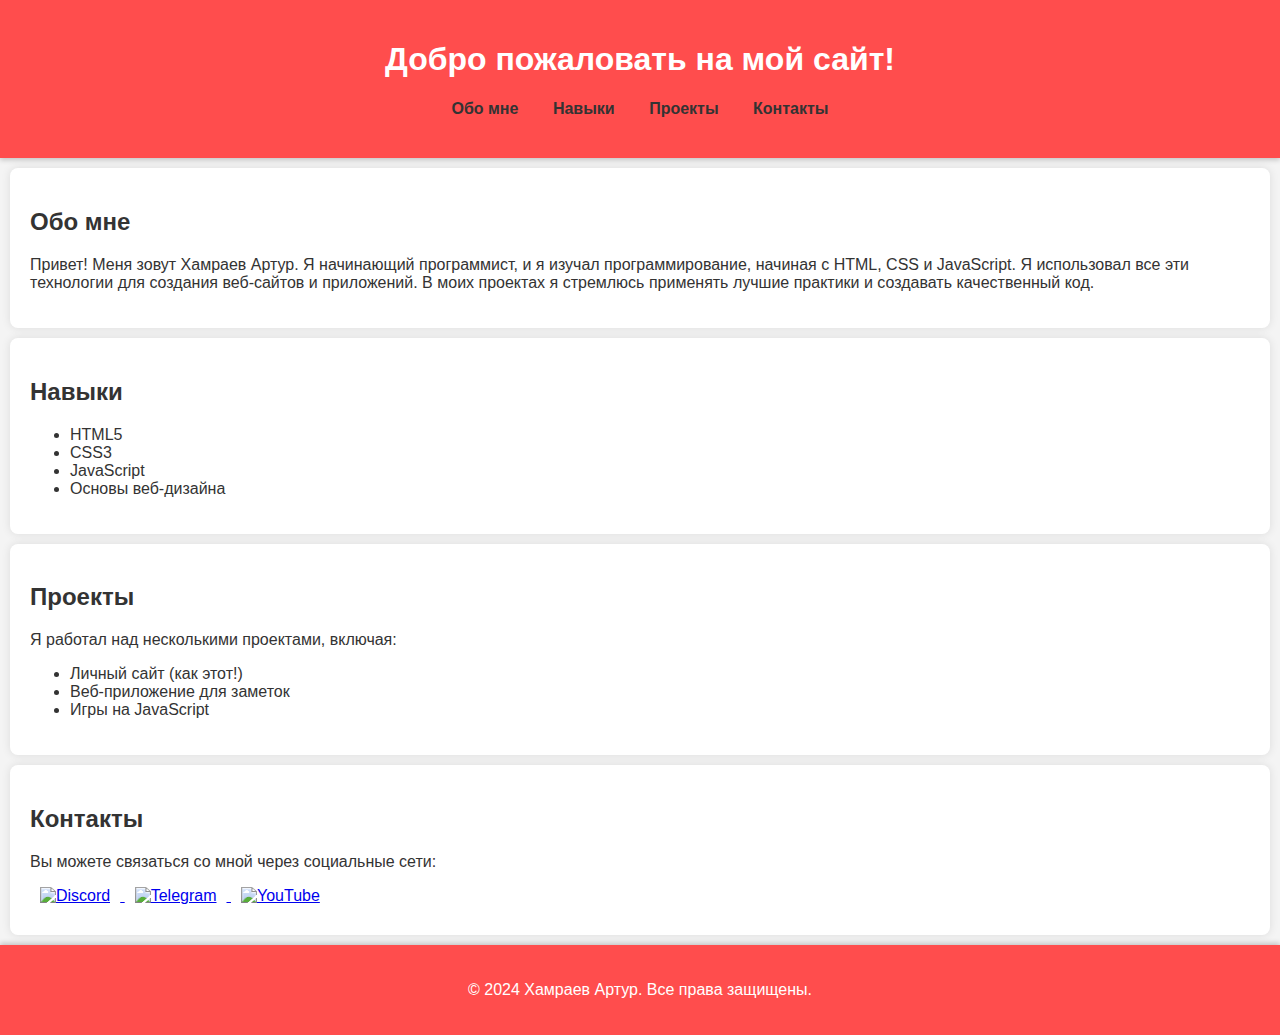
==== index.html @ a5b4d6b6 "Update index.html" ====
<!DOCTYPE html>
<html lang="ru">
<head>
    <meta charset="UTF-8">
    <meta name="viewport" content="width=device-width, initial-scale=1.0">
    <title>Мой Личный Сайт</title>
    <style>
        body {
            font-family: Arial, sans-serif;
            margin: 0;
            padding: 0;
            background-color: #f4f4f4;
            color: #333;
        }
        header {
            background-color: #ff4d4d;
            color: white;
            padding: 20px 0;
            text-align: center;
            box-shadow: 0 2px 5px rgba(0, 0, 0, 0.2);
        }
        nav {
            margin: 20px 0;
        }
        nav a {
            margin: 0 15px;
            text-decoration: none;
            color: #333;
            font-weight: bold;
        }
        section {
            padding: 20px;
            margin: 10px;
            background: white;
            border-radius: 8px;
            box-shadow: 0 0 10px rgba(0, 0, 0, 0.1);
        }
        footer {
            text-align: center;
            padding: 20px 0;
            background-color: #ff4d4d;
            color: white;
            position: relative;
            bottom: 0;
            width: 100%;
            box-shadow: 0 -2px 5px rgba(0, 0, 0, 0.2);
        }
        .social-links {
            margin: 10px 0;
        }
        .social-links img {
            width: 40px;
            height: 40px;
            margin: 0 10px;
            transition: transform 0.3s;
        }
        .social-links img:hover {
            transform: scale(1.1);
        }
    </style>
</head>
<body>

<header>
    <h1>Добро пожаловать на мой сайт!</h1>
    <nav>
        <a href="#about">Обо мне</a>
        <a href="#skills">Навыки</a>
        <a href="#projects">Проекты</a>
        <a href="#contact">Контакты</a>
    </nav>
</header>

<section id="about">
    <h2>Обо мне</h2>
    <p>Привет! Меня зовут Хамраев Артур. Я начинающий программист, и я изучал программирование, начиная с HTML, CSS и JavaScript. Я использовал все эти технологии для создания веб-сайтов и приложений. В моих проектах я стремлюсь применять лучшие практики и создавать качественный код.</p>
</section>

<section id="skills">
    <h2>Навыки</h2>
    <ul>
        <li>HTML5</li>
        <li>CSS3</li>
        <li>JavaScript</li>
        <li>Основы веб-дизайна</li>
    </ul>
</section>

<section id="projects">
    <h2>Проекты</h2>
    <p>Я работал над несколькими проектами, включая:</p>
    <ul>
        <li>Личный сайт (как этот!)</li>
        <li>Веб-приложение для заметок</li>
        <li>Игры на JavaScript</li>
    </ul>
</section>

<section id="contact">
    <h2>Контакты</h2>
    <p>Вы можете связаться со мной через социальные сети:</p>
    <div class="social-links">
        <a href="https://discord.gg/RyvQ6aSgc7" target="_blank">
            <img src="https://img.icons8.com/?size=512&id=30998&format=png" alt="Discord">
        </a>
        <a href="https://t.me/Deadly_Place" target="_blank">
            <img src="https://pngicon.ru/file/uploads/telegram.png" alt="Telegram">
        </a>
        <a href="https://www.youtube.com/@Deadly-Place" target="_blank">
            <img src="https://cdn-icons-png.flaticon.com/512/1384/1384060.png" alt="YouTube">
        </a>
    </div>
</section>

<footer>
    <p>© 2024 Хамраев Артур. Все права защищены.</p>
</footer>

<script>
    // Пример простой функции на JavaScript
    function showAlert() {
        alert('Спасибо за посещение моего сайта!');
    }
    
    // Вызов функции при загрузке страницы
    window.onload = function() {
        showAlert();
    };
</script>

</body>
</html>
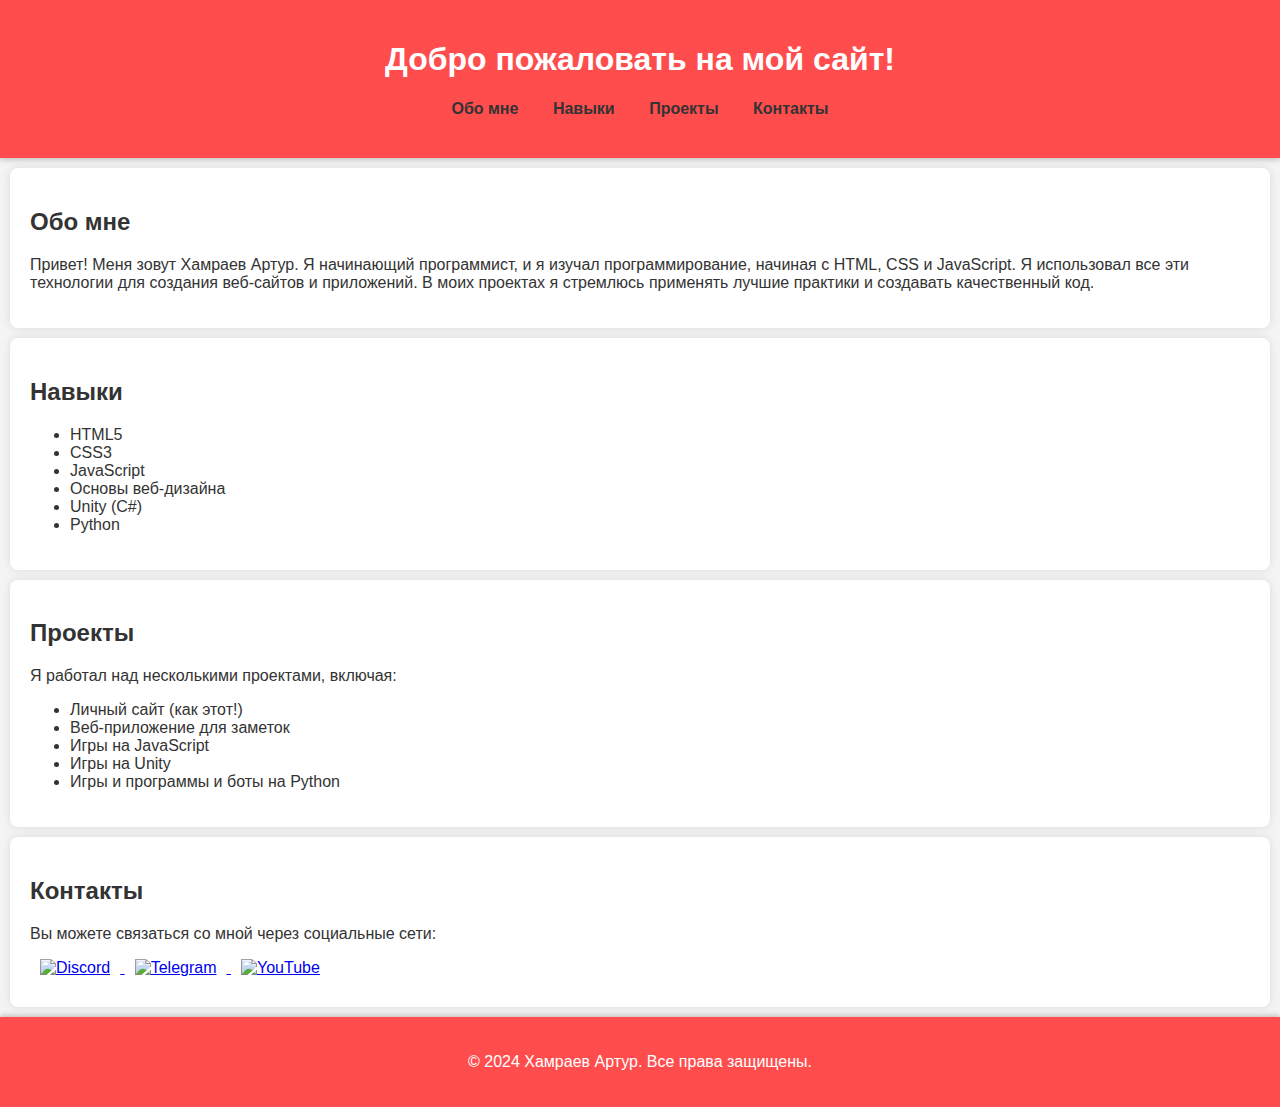
==== commit 322e53e4: "Update index.html" ====
--- a/index.html
+++ b/index.html
@@ -83,6 +83,8 @@
         <li>CSS3</li>
         <li>JavaScript</li>
         <li>Основы веб-дизайна</li>
+        <li>Unity (C#)</li>
+        <li>Python</li>
     </ul>
 </section>
 
@@ -93,6 +95,8 @@
         <li>Личный сайт (как этот!)</li>
         <li>Веб-приложение для заметок</li>
         <li>Игры на JavaScript</li>
+        <li>Игры на Unity</li>
+        <li>Игры и программы и боты на Python</li>
     </ul>
 </section>
 
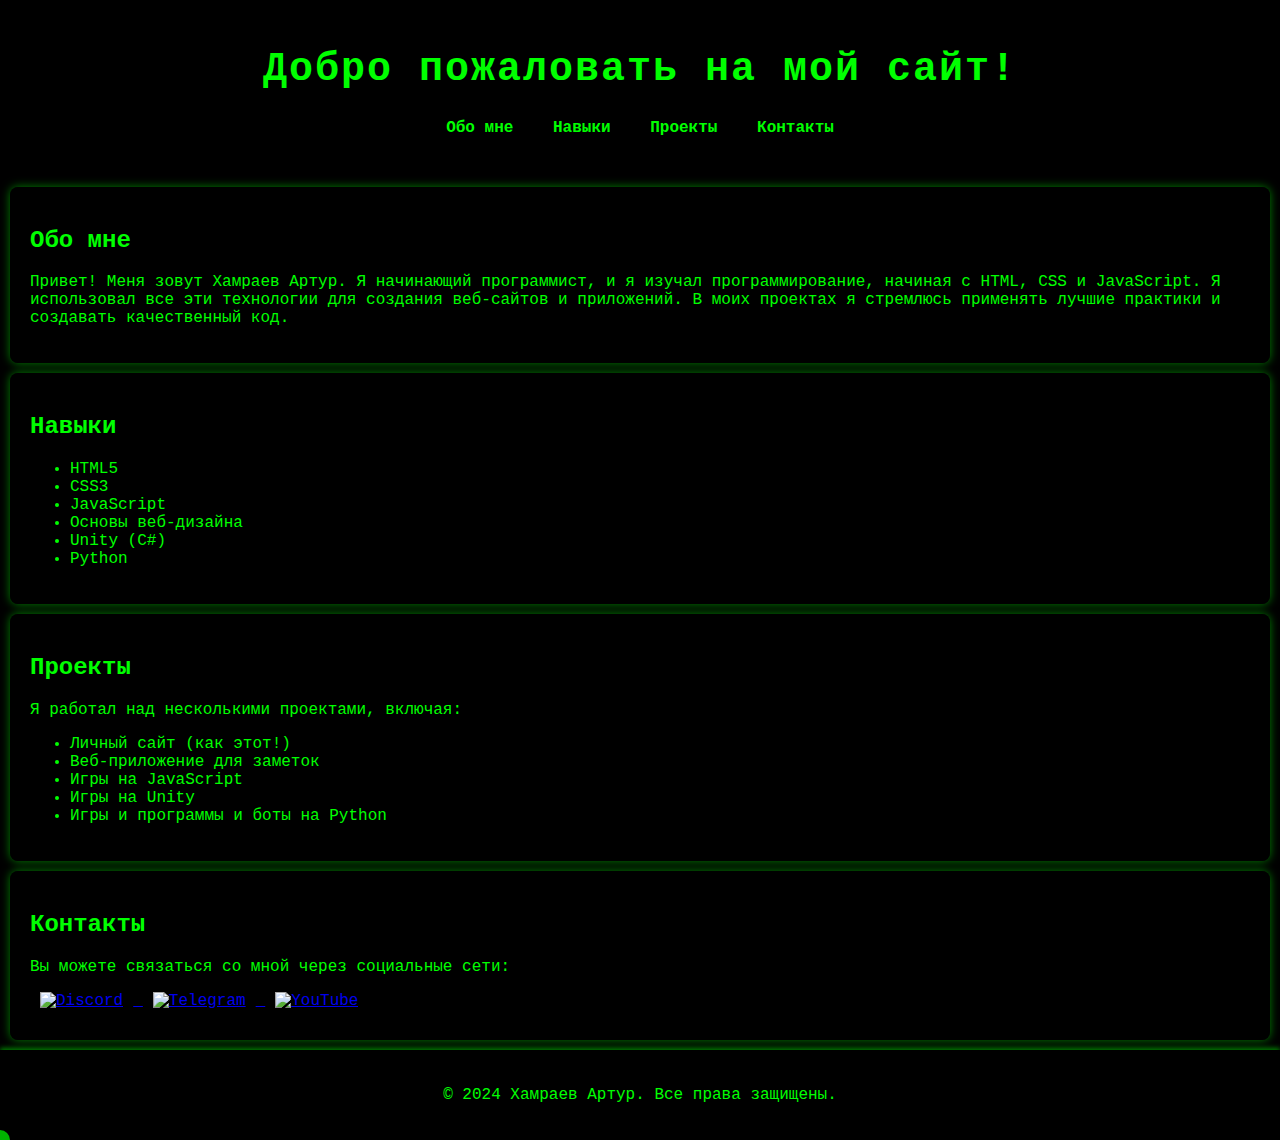
==== commit 0b75bfe8: "Update index.html" ====
--- a/index.html
+++ b/index.html
@@ -6,18 +6,19 @@
     <title>Мой Личный Сайт</title>
     <style>
         body {
-            font-family: Arial, sans-serif;
+            font-family: 'Courier New', Courier, monospace;
             margin: 0;
             padding: 0;
-            background-color: #f4f4f4;
-            color: #333;
+            background-color: #000;
+            color: #00ff00; /* Хакерский цвет текста */
+            overflow: hidden;
         }
         header {
-            background-color: #ff4d4d;
-            color: white;
+            background-color: rgba(0, 0, 0, 0.7);
+            color: #00ff00;
             padding: 20px 0;
             text-align: center;
-            box-shadow: 0 2px 5px rgba(0, 0, 0, 0.2);
+            box-shadow: 0 2px 5px rgba(0, 0, 0, 0.5);
         }
         nav {
             margin: 20px 0;
@@ -25,25 +26,29 @@
         nav a {
             margin: 0 15px;
             text-decoration: none;
-            color: #333;
+            color: #00ff00;
             font-weight: bold;
+            transition: color 0.3s;
+        }
+        nav a:hover {
+            color: #ff00ff; /* Цвет при наведении */
         }
         section {
             padding: 20px;
             margin: 10px;
-            background: white;
+            background: rgba(0, 0, 0, 0.7);
             border-radius: 8px;
-            box-shadow: 0 0 10px rgba(0, 0, 0, 0.1);
+            box-shadow: 0 0 10px rgba(0, 255, 0, 0.5);
         }
         footer {
             text-align: center;
             padding: 20px 0;
-            background-color: #ff4d4d;
-            color: white;
+            background-color: rgba(0, 0, 0, 0.7);
+            color: #00ff00;
             position: relative;
             bottom: 0;
             width: 100%;
-            box-shadow: 0 -2px 5px rgba(0, 0, 0, 0.2);
+            box-shadow: 0 -2px 5px rgba(0, 255, 0, 0.5);
         }
         .social-links {
             margin: 10px 0;
@@ -57,12 +62,43 @@
         .social-links img:hover {
             transform: scale(1.1);
         }
+
+        /* Кастомный курсор */
+        .cursor {
+            position: fixed;
+            width: 20px;
+            height: 20px;
+            border-radius: 50%;
+            background: rgba(0, 255, 0, 0.7);
+            pointer-events: none;
+            transform: translate(-50%, -50%);
+            transition: transform 0.1s;
+        }
+
+        /* Эффект матрицы */
+        @keyframes matrix {
+            0% { opacity: 0; }
+            100% { opacity: 1; }
+        }
+        .matrix-effect {
+            position: absolute;
+            top: 0;
+            left: 0;
+            right: 0;
+            bottom: 0;
+            color: #00ff00;
+            font-size: 10px;
+            white-space: nowrap;
+            overflow: hidden;
+            pointer-events: none;
+            animation: matrix 0.5s infinite;
+        }
     </style>
 </head>
 <body>
 
 <header>
-    <h1>Добро пожаловать на мой сайт!</h1>
+    <h1 style="font-size: 2.5em; font-weight: bold; letter-spacing: 2px;">Добро пожаловать на мой сайт!</h1>
     <nav>
         <a href="#about">Обо мне</a>
         <a href="#skills">Навыки</a>
@@ -120,6 +156,10 @@
     <p>© 2024 Хамраев Артур. Все права защищены.</p>
 </footer>
 
+<div class="matrix-effect"></div>
+
+<div class="cursor"></div>
+
 <script>
     // Пример простой функции на JavaScript
     function showAlert() {
@@ -130,6 +170,24 @@
     window.onload = function() {
         showAlert();
     };
+
+    // Кастомизация курсора
+    const cursor = document.querySelector('.cursor');
+    document.addEventListener('mousemove', (e) => {
+        cursor.style.left = `${e.pageX}px`;
+        cursor.style.top = `${e.pageY}px`;
+    });
+
+    // Создание эффекта матрицы
+    function createMatrixEffect() {
+        const matrixDiv = document.querySelector('.matrix-effect');
+        let text = '';
+        for (let i = 0; i < 300; i++) {
+            text += Math.random() < 0.5 ? '1' : '0';
+        }
+        matrixDiv.innerHTML = text;
+    }
+    setInterval(createMatrixEffect, 1000);
 </script>
 
 </body>
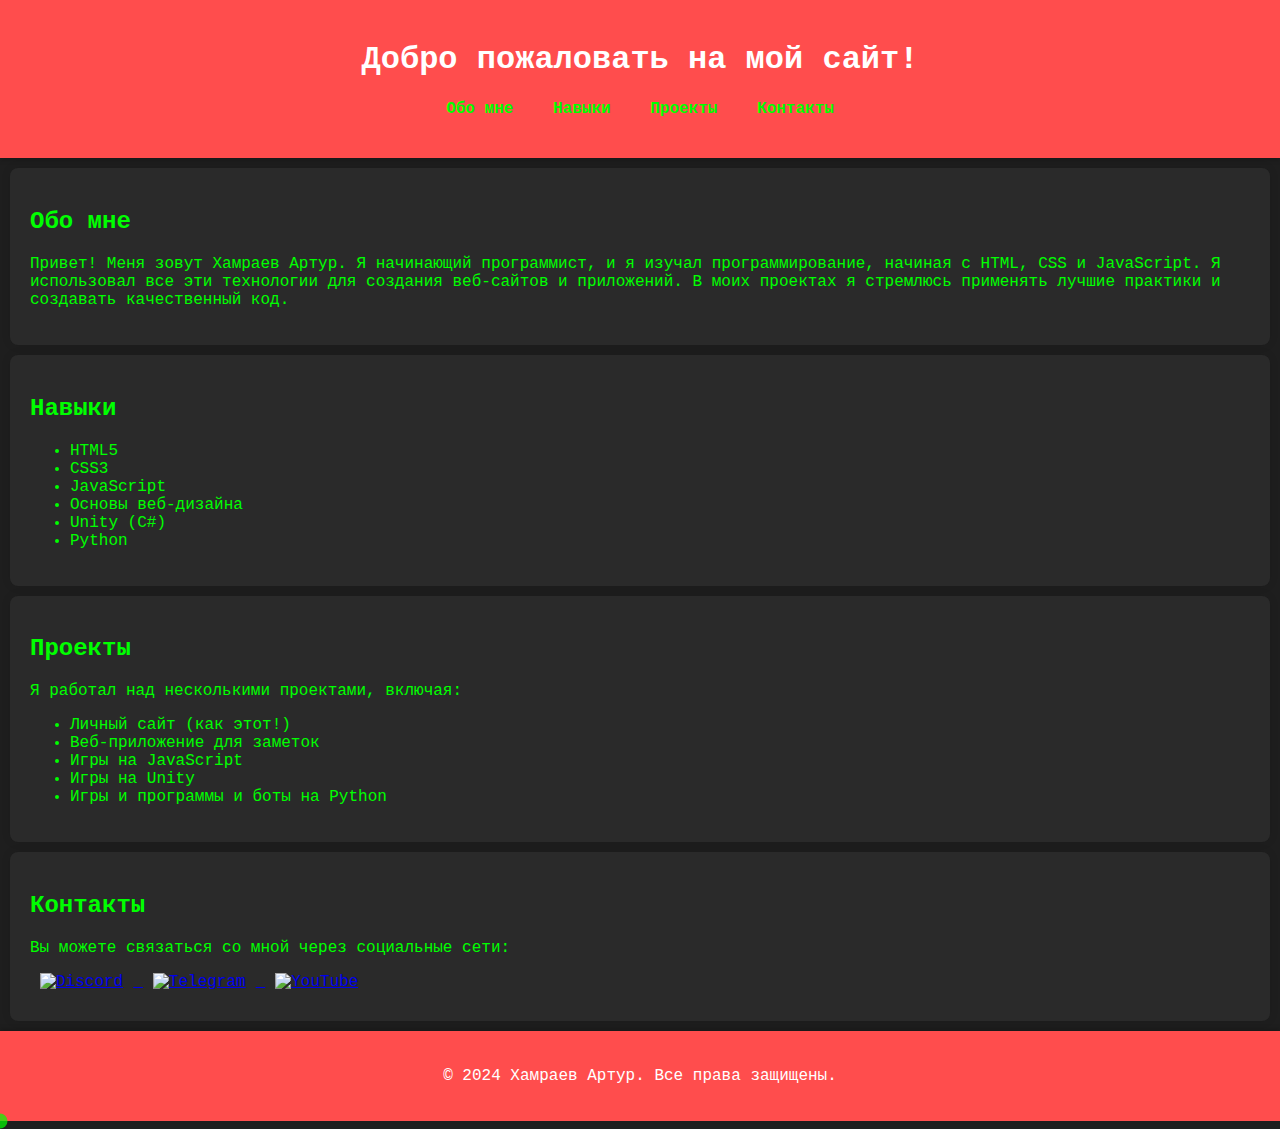
==== commit f405b5b3: "Update index.html" ====
--- a/index.html
+++ b/index.html
@@ -9,16 +9,18 @@
             font-family: 'Courier New', Courier, monospace;
             margin: 0;
             padding: 0;
-            background-color: #000;
-            color: #00ff00; /* Хакерский цвет текста */
+            background-color: #1e1e1e;
+            color: #00ff00; /* Хакерский зеленый цвет */
             overflow: hidden;
+            position: relative;
         }
         header {
-            background-color: rgba(0, 0, 0, 0.7);
-            color: #00ff00;
+            background-color: #ff4d4d;
+            color: white;
             padding: 20px 0;
             text-align: center;
-            box-shadow: 0 2px 5px rgba(0, 0, 0, 0.5);
+            box-shadow: 0 2px 5px rgba(0, 0, 0, 0.2);
+            position: relative;
         }
         nav {
             margin: 20px 0;
@@ -26,29 +28,25 @@
         nav a {
             margin: 0 15px;
             text-decoration: none;
-            color: #00ff00;
+            color: #00ff00; /* Хакерский зеленый цвет */
             font-weight: bold;
-            transition: color 0.3s;
-        }
-        nav a:hover {
-            color: #ff00ff; /* Цвет при наведении */
         }
         section {
             padding: 20px;
             margin: 10px;
-            background: rgba(0, 0, 0, 0.7);
+            background: #2a2a2a;
             border-radius: 8px;
-            box-shadow: 0 0 10px rgba(0, 255, 0, 0.5);
+            box-shadow: 0 0 10px rgba(0, 0, 0, 0.1);
         }
         footer {
             text-align: center;
             padding: 20px 0;
-            background-color: rgba(0, 0, 0, 0.7);
-            color: #00ff00;
+            background-color: #ff4d4d;
+            color: white;
             position: relative;
             bottom: 0;
             width: 100%;
-            box-shadow: 0 -2px 5px rgba(0, 255, 0, 0.5);
+            box-shadow: 0 -2px 5px rgba(0, 0, 0, 0.2);
         }
         .social-links {
             margin: 10px 0;
@@ -62,43 +60,42 @@
         .social-links img:hover {
             transform: scale(1.1);
         }
-
-        /* Кастомный курсор */
-        .cursor {
-            position: fixed;
-            width: 20px;
-            height: 20px;
+        /* Курсор */
+        #cursor {
+            position: absolute;
+            width: 15px;
+            height: 15px;
+            background-color: rgba(0, 255, 0, 0.7); /* Цвет курсора */
             border-radius: 50%;
-            background: rgba(0, 255, 0, 0.7);
+            pointer-events: none; /* Не мешает кликам */
+            transition: transform 0.2s;
+            transform: translate(-50%, -50%); /* Центрирование */
+        }
+        .trail {
+            position: absolute;
+            width: 10px;
+            height: 10px;
+            background-color: rgba(0, 255, 0, 0.5);
+            border-radius: 50%;
             pointer-events: none;
-            transform: translate(-50%, -50%);
-            transition: transform 0.1s;
-        }
-
-        /* Эффект матрицы */
-        @keyframes matrix {
-            0% { opacity: 0; }
-            100% { opacity: 1; }
-        }
-        .matrix-effect {
-            position: absolute;
-            top: 0;
-            left: 0;
-            right: 0;
-            bottom: 0;
-            color: #00ff00;
-            font-size: 10px;
-            white-space: nowrap;
-            overflow: hidden;
-            pointer-events: none;
-            animation: matrix 0.5s infinite;
+            animation: fade 0.5s forwards;
+        }
+        @keyframes fade {
+            0% {
+                transform: scale(1);
+                opacity: 1;
+            }
+            100% {
+                transform: scale(2);
+                opacity: 0;
+            }
         }
     </style>
 </head>
 <body>
 
 <header>
-    <h1 style="font-size: 2.5em; font-weight: bold; letter-spacing: 2px;">Добро пожаловать на мой сайт!</h1>
+    <h1 style="font-size: 2em;">Добро пожаловать на мой сайт!</h1>
     <nav>
         <a href="#about">Обо мне</a>
         <a href="#skills">Навыки</a>
@@ -156,38 +153,76 @@
     <p>© 2024 Хамраев Артур. Все права защищены.</p>
 </footer>
 
-<div class="matrix-effect"></div>
-
-<div class="cursor"></div>
+<div id="cursor"></div>
 
 <script>
-    // Пример простой функции на JavaScript
-    function showAlert() {
-        alert('Спасибо за посещение моего сайта!');
-    }
-    
-    // Вызов функции при загрузке страницы
-    window.onload = function() {
-        showAlert();
+    const cursor = document.getElementById('cursor');
+
+    document.addEventListener('mousemove', (e) => {
+        cursor.style.left = e.pageX + 'px';
+        cursor.style.top = e.pageY + 'px';
+
+        // Создаем след
+        const trail = document.createElement('div');
+        trail.className = 'trail';
+        document.body.appendChild(trail);
+        trail.style.left = e.pageX + 'px';
+        trail.style.top = e.pageY + 'px';
+
+        // Удаляем след через 0.5 секунды
+        setTimeout(() => {
+            trail.remove();
+        }, 500);
+    });
+
+    // Прятать стандартный курсор
+    document.body.style.cursor = 'none';
+
+    // Анимация фоновых элементов
+    const bgElements = [];
+    const createBgElement = (x, y) => {
+        const bgElement = document.createElement('div');
+        bgElement.className = 'bg-element';
+        bgElement.style.position = 'absolute';
+        bgElement.style.width = '10px';
+        bgElement.style.height = '10px';
+        bgElement.style.backgroundColor = 'rgba(0, 255, 0, 0.3)';
+        bgElement.style.borderRadius = '50%';
+        bgElement.style.left = `${x}px`;
+        bgElement.style.top = `${y}px`;
+        document.body.appendChild(bgElement);
+        bgElements.push(bgElement);
+
+        // Движение к курсору
+        const moveToCursor = () => {
+            const mouseX = cursor.offsetLeft + cursor.offsetWidth / 2;
+            const mouseY = cursor.offsetTop + cursor.offsetHeight / 2;
+
+            const dx = mouseX - parseInt(bgElement.style.left);
+            const dy = mouseY - parseInt(bgElement.style.top);
+            const dist = Math.sqrt(dx * dx + dy * dy);
+
+            if (dist < 50) {
+                bgElement.style.left = parseInt(bgElement.style.left) + (dx / dist) * 5 + 'px';
+                bgElement.style.top = parseInt(bgElement.style.top) + (dy / dist) * 5 + 'px';
+            }
+
+            requestAnimationFrame(moveToCursor);
+        };
+        moveToCursor();
+
+        // Удаляем элемент через 3 секунды
+        setTimeout(() => {
+            bgElement.remove();
+        }, 3000);
     };
 
-    // Кастомизация курсора
-    const cursor = document.querySelector('.cursor');
-    document.addEventListener('mousemove', (e) => {
-        cursor.style.left = `${e.pageX}px`;
-        cursor.style.top = `${e.pageY}px`;
-    });
-
-    // Создание эффекта матрицы
-    function createMatrixEffect() {
-        const matrixDiv = document.querySelector('.matrix-effect');
-        let text = '';
-        for (let i = 0; i < 300; i++) {
-            text += Math.random() < 0.5 ? '1' : '0';
-        }
-        matrixDiv.innerHTML = text;
-    }
-    setInterval(createMatrixEffect, 1000);
+    // Создание элементов фона
+    setInterval(() => {
+        const x = Math.random() * window.innerWidth;
+        const y = Math.random() * window.innerHeight;
+        createBgElement(x, y);
+    }, 1000);
 </script>
 
 </body>
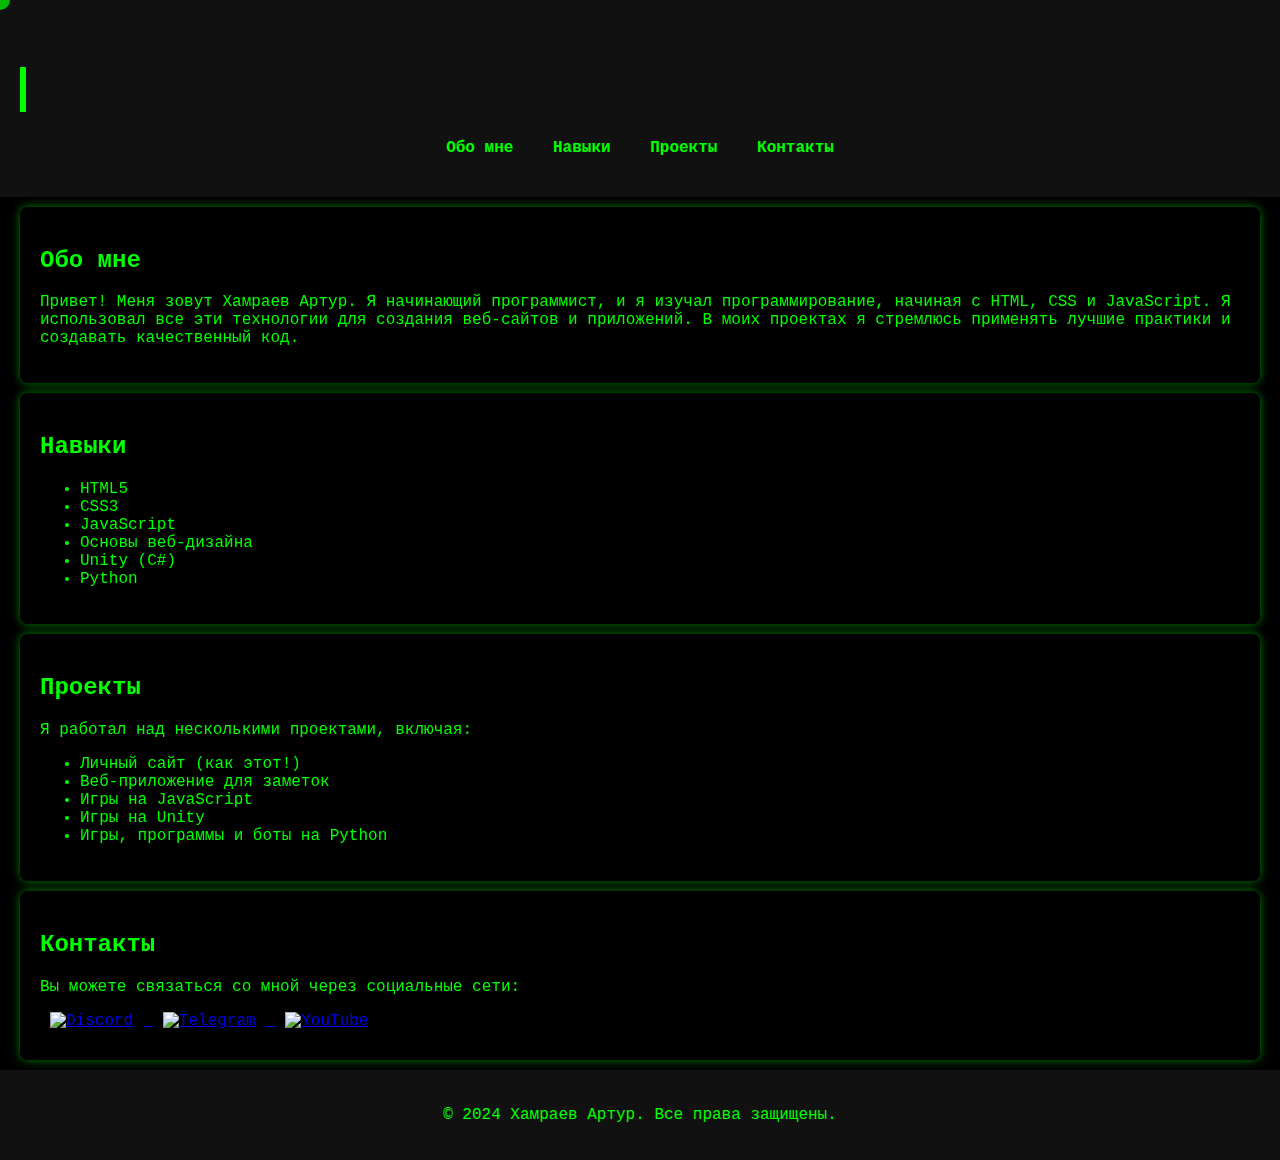
==== commit 60737e4f: "Update index.html" ====
--- a/index.html
+++ b/index.html
@@ -5,225 +5,299 @@
     <meta name="viewport" content="width=device-width, initial-scale=1.0">
     <title>Мой Личный Сайт</title>
     <style>
+        /* Основные стили */
         body {
             font-family: 'Courier New', Courier, monospace;
             margin: 0;
             padding: 0;
-            background-color: #1e1e1e;
+            background-color: #000;
             color: #00ff00; /* Хакерский зеленый цвет */
+            overflow: auto; /* Разрешаем прокрутку */
+            position: relative;
+        }
+
+        /* Стили хедера */
+        header {
+            background-color: #111;
+            color: #00ff00;
+            padding: 40px 20px;
+            text-align: center;
+            position: relative;
+            z-index: 2;
+        }
+
+        /* Анимация печатания текста */
+        header h1 {
+            font-size: 2.5em;
+            white-space: nowrap;
             overflow: hidden;
-            position: relative;
-        }
-        header {
-            background-color: #ff4d4d;
-            color: white;
-            padding: 20px 0;
-            text-align: center;
-            box-shadow: 0 2px 5px rgba(0, 0, 0, 0.2);
-            position: relative;
-        }
+            border-right: .15em solid #00ff00;
+            width: 0;
+            animation: typing 3s steps(30, end) forwards, blink-caret .75s step-end infinite;
+        }
+
+        @keyframes typing {
+            from { width: 0 }
+            to { width: 100% }
+        }
+
+        @keyframes blink-caret {
+            from, to { border-color: transparent }
+            50% { border-color: #00ff00; }
+        }
+
+        /* Навигация */
         nav {
-            margin: 20px 0;
-        }
+            margin-top: 20px;
+        }
+
         nav a {
             margin: 0 15px;
             text-decoration: none;
-            color: #00ff00; /* Хакерский зеленый цвет */
+            color: #00ff00;
             font-weight: bold;
-        }
+            transition: color 0.3s;
+        }
+
+        nav a:hover {
+            color: #ff00ff; /* Цвет при наведении */
+        }
+
+        /* Секции */
         section {
             padding: 20px;
-            margin: 10px;
-            background: #2a2a2a;
+            margin: 10px 20px;
+            background: rgba(0, 0, 0, 0.8);
             border-radius: 8px;
-            box-shadow: 0 0 10px rgba(0, 0, 0, 0.1);
-        }
+            box-shadow: 0 0 10px rgba(0, 255, 0, 0.5);
+            position: relative;
+            z-index: 2;
+        }
+
+        /* Стили футера */
         footer {
             text-align: center;
             padding: 20px 0;
-            background-color: #ff4d4d;
-            color: white;
+            background-color: #111;
+            color: #00ff00;
             position: relative;
-            bottom: 0;
-            width: 100%;
-            box-shadow: 0 -2px 5px rgba(0, 0, 0, 0.2);
-        }
+            z-index: 2;
+        }
+
+        /* Социальные ссылки */
         .social-links {
             margin: 10px 0;
         }
+
         .social-links img {
             width: 40px;
             height: 40px;
             margin: 0 10px;
             transition: transform 0.3s;
         }
+
         .social-links img:hover {
             transform: scale(1.1);
         }
-        /* Курсор */
-        #cursor {
-            position: absolute;
-            width: 15px;
-            height: 15px;
-            background-color: rgba(0, 255, 0, 0.7); /* Цвет курсора */
+
+        /* Кастомный курсор */
+        .custom-cursor {
+            position: fixed;
+            top: 0;
+            left: 0;
+            width: 20px;
+            height: 20px;
+            background: rgba(0, 255, 0, 0.7);
             border-radius: 50%;
-            pointer-events: none; /* Не мешает кликам */
-            transition: transform 0.2s;
-            transform: translate(-50%, -50%); /* Центрирование */
-        }
+            pointer-events: none;
+            transform: translate(-50%, -50%);
+            transition: transform 0.1s ease-out, background 0.3s ease;
+            z-index: 9999;
+        }
+
+        /* Следы курсора */
         .trail {
-            position: absolute;
+            position: fixed;
             width: 10px;
             height: 10px;
-            background-color: rgba(0, 255, 0, 0.5);
+            background: rgba(0, 255, 0, 0.5);
             border-radius: 50%;
             pointer-events: none;
             animation: fade 0.5s forwards;
-        }
+            z-index: 9998;
+        }
+
         @keyframes fade {
-            0% {
+            from {
                 transform: scale(1);
                 opacity: 1;
             }
-            100% {
+            to {
                 transform: scale(2);
                 opacity: 0;
             }
         }
+
+        /* Фоновая анимация */
+        .bg-circuit {
+            position: absolute;
+            background: rgba(0, 255, 0, 0.2);
+            border: 1px solid #00ff00;
+            border-radius: 2px;
+            z-index: 1;
+            animation: moveCircuit 10s linear infinite;
+        }
+
+        @keyframes moveCircuit {
+            from { transform: translateY(-100px) rotate(0deg); }
+            to { transform: translateY(100vh) rotate(360deg); }
+        }
+
+        /* Отключаем стандартный курсор */
+        body {
+            cursor: none;
+        }
+
+        /* Позиционирование фона */
+        #background {
+            position: fixed;
+            top: 0;
+            left: 0;
+            width: 100%;
+            height: 100%;
+            overflow: hidden;
+            z-index: 0;
+        }
     </style>
 </head>
 <body>
 
-<header>
-    <h1 style="font-size: 2em;">Добро пожаловать на мой сайт!</h1>
-    <nav>
-        <a href="#about">Обо мне</a>
-        <a href="#skills">Навыки</a>
-        <a href="#projects">Проекты</a>
-        <a href="#contact">Контакты</a>
-    </nav>
-</header>
-
-<section id="about">
-    <h2>Обо мне</h2>
-    <p>Привет! Меня зовут Хамраев Артур. Я начинающий программист, и я изучал программирование, начиная с HTML, CSS и JavaScript. Я использовал все эти технологии для создания веб-сайтов и приложений. В моих проектах я стремлюсь применять лучшие практики и создавать качественный код.</p>
-</section>
-
-<section id="skills">
-    <h2>Навыки</h2>
-    <ul>
-        <li>HTML5</li>
-        <li>CSS3</li>
-        <li>JavaScript</li>
-        <li>Основы веб-дизайна</li>
-        <li>Unity (C#)</li>
-        <li>Python</li>
-    </ul>
-</section>
-
-<section id="projects">
-    <h2>Проекты</h2>
-    <p>Я работал над несколькими проектами, включая:</p>
-    <ul>
-        <li>Личный сайт (как этот!)</li>
-        <li>Веб-приложение для заметок</li>
-        <li>Игры на JavaScript</li>
-        <li>Игры на Unity</li>
-        <li>Игры и программы и боты на Python</li>
-    </ul>
-</section>
-
-<section id="contact">
-    <h2>Контакты</h2>
-    <p>Вы можете связаться со мной через социальные сети:</p>
-    <div class="social-links">
-        <a href="https://discord.gg/RyvQ6aSgc7" target="_blank">
-            <img src="https://img.icons8.com/?size=512&id=30998&format=png" alt="Discord">
-        </a>
-        <a href="https://t.me/Deadly_Place" target="_blank">
-            <img src="https://pngicon.ru/file/uploads/telegram.png" alt="Telegram">
-        </a>
-        <a href="https://www.youtube.com/@Deadly-Place" target="_blank">
-            <img src="https://cdn-icons-png.flaticon.com/512/1384/1384060.png" alt="YouTube">
-        </a>
-    </div>
-</section>
-
-<footer>
-    <p>© 2024 Хамраев Артур. Все права защищены.</p>
-</footer>
-
-<div id="cursor"></div>
-
-<script>
-    const cursor = document.getElementById('cursor');
-
-    document.addEventListener('mousemove', (e) => {
-        cursor.style.left = e.pageX + 'px';
-        cursor.style.top = e.pageY + 'px';
-
-        // Создаем след
-        const trail = document.createElement('div');
-        trail.className = 'trail';
-        document.body.appendChild(trail);
-        trail.style.left = e.pageX + 'px';
-        trail.style.top = e.pageY + 'px';
-
-        // Удаляем след через 0.5 секунды
-        setTimeout(() => {
-            trail.remove();
-        }, 500);
-    });
-
-    // Прятать стандартный курсор
-    document.body.style.cursor = 'none';
-
-    // Анимация фоновых элементов
-    const bgElements = [];
-    const createBgElement = (x, y) => {
-        const bgElement = document.createElement('div');
-        bgElement.className = 'bg-element';
-        bgElement.style.position = 'absolute';
-        bgElement.style.width = '10px';
-        bgElement.style.height = '10px';
-        bgElement.style.backgroundColor = 'rgba(0, 255, 0, 0.3)';
-        bgElement.style.borderRadius = '50%';
-        bgElement.style.left = `${x}px`;
-        bgElement.style.top = `${y}px`;
-        document.body.appendChild(bgElement);
-        bgElements.push(bgElement);
-
-        // Движение к курсору
-        const moveToCursor = () => {
-            const mouseX = cursor.offsetLeft + cursor.offsetWidth / 2;
-            const mouseY = cursor.offsetTop + cursor.offsetHeight / 2;
-
-            const dx = mouseX - parseInt(bgElement.style.left);
-            const dy = mouseY - parseInt(bgElement.style.top);
-            const dist = Math.sqrt(dx * dx + dy * dy);
-
-            if (dist < 50) {
-                bgElement.style.left = parseInt(bgElement.style.left) + (dx / dist) * 5 + 'px';
-                bgElement.style.top = parseInt(bgElement.style.top) + (dy / dist) * 5 + 'px';
-            }
-
-            requestAnimationFrame(moveToCursor);
-        };
-        moveToCursor();
-
-        // Удаляем элемент через 3 секунды
-        setTimeout(() => {
-            bgElement.remove();
-        }, 3000);
-    };
-
-    // Создание элементов фона
-    setInterval(() => {
-        const x = Math.random() * window.innerWidth;
-        const y = Math.random() * window.innerHeight;
-        createBgElement(x, y);
-    }, 1000);
-</script>
-
+    <!-- Фоновая анимация -->
+    <div id="background"></div>
+
+    <header>
+        <h1>Добро пожаловать на мой сайт!</h1>
+        <nav>
+            <a href="#about">Обо мне</a>
+            <a href="#skills">Навыки</a>
+            <a href="#projects">Проекты</a>
+            <a href="#contact">Контакты</a>
+        </nav>
+    </header>
+
+    <section id="about">
+        <h2>Обо мне</h2>
+        <p>Привет! Меня зовут Хамраев Артур. Я начинающий программист, и я изучал программирование, начиная с HTML, CSS и JavaScript. Я использовал все эти технологии для создания веб-сайтов и приложений. В моих проектах я стремлюсь применять лучшие практики и создавать качественный код.</p>
+    </section>
+
+    <section id="skills">
+        <h2>Навыки</h2>
+        <ul>
+            <li>HTML5</li>
+            <li>CSS3</li>
+            <li>JavaScript</li>
+            <li>Основы веб-дизайна</li>
+            <li>Unity (C#)</li>
+            <li>Python</li>
+        </ul>
+    </section>
+
+    <section id="projects">
+        <h2>Проекты</h2>
+        <p>Я работал над несколькими проектами, включая:</p>
+        <ul>
+            <li>Личный сайт (как этот!)</li>
+            <li>Веб-приложение для заметок</li>
+            <li>Игры на JavaScript</li>
+            <li>Игры на Unity</li>
+            <li>Игры, программы и боты на Python</li>
+        </ul>
+    </section>
+
+    <section id="contact">
+        <h2>Контакты</h2>
+        <p>Вы можете связаться со мной через социальные сети:</p>
+        <div class="social-links">
+            <a href="https://discord.gg/RyvQ6aSgc7" target="_blank">
+                <img src="https://img.icons8.com/?size=512&id=30998&format=png" alt="Discord">
+            </a>
+            <a href="https://t.me/Deadly_Place" target="_blank">
+                <img src="https://pngicon.ru/file/uploads/telegram.png" alt="Telegram">
+            </a>
+            <a href="https://www.youtube.com/@Deadly-Place" target="_blank">
+                <img src="https://cdn-icons-png.flaticon.com/512/1384/1384060.png" alt="YouTube">
+            </a>
+        </div>
+    </section>
+
+    <footer>
+        <p>© 2024 Хамраев Артур. Все права защищены.</p>
+    </footer>
+
+    <!-- Кастомный курсор -->
+    <div class="custom-cursor" id="customCursor"></div>
+
+    <script>
+        // Кастомный курсор и следы
+        const cursor = document.getElementById('customCursor');
+
+        document.addEventListener('mousemove', (e) => {
+            cursor.style.left = `${e.clientX}px`;
+            cursor.style.top = `${e.clientY}px`;
+
+            // Создаем след
+            const trail = document.createElement('div');
+            trail.classList.add('trail');
+            trail.style.left = `${e.clientX}px`;
+            trail.style.top = `${e.clientY}px`;
+            document.body.appendChild(trail);
+
+            // Удаляем след через 0.5 секунды
+            setTimeout(() => {
+                trail.remove();
+            }, 500);
+        });
+
+        // Фоновая анимация: создание "биосхем"
+        const background = document.getElementById('background');
+
+        function createCircuit() {
+            const circuit = document.createElement('div');
+            circuit.classList.add('bg-circuit');
+            const size = Math.random() * 20 + 10; // Размер элемента
+            circuit.style.width = `${size}px`;
+            circuit.style.height = `${size}px`;
+            circuit.style.left = `${Math.random() * window.innerWidth}px`;
+            circuit.style.top = `${-size}px`;
+            circuit.style.opacity = Math.random();
+
+            background.appendChild(circuit);
+
+            // Удаляем элемент после завершения анимации
+            circuit.addEventListener('animationend', () => {
+                circuit.remove();
+            });
+        }
+
+        // Создаем элементы фона с интервалом
+        setInterval(createCircuit, 200);
+
+        // Анимация взаимодействия фона с курсором
+        document.addEventListener('mousemove', (e) => {
+            const circuits = document.querySelectorAll('.bg-circuit');
+            circuits.forEach(circuit => {
+                const rect = circuit.getBoundingClientRect();
+                const distance = Math.hypot(e.clientX - rect.left, e.clientY - rect.top);
+                if (distance < 50) {
+                    circuit.style.background = 'rgba(255, 0, 255, 0.7)';
+                } else {
+                    circuit.style.background = 'rgba(0, 255, 0, 0.2)';
+                }
+            });
+        });
+
+        // Анимация печатания текста уже реализована через CSS
+
+    </script>
 </body>
 </html>
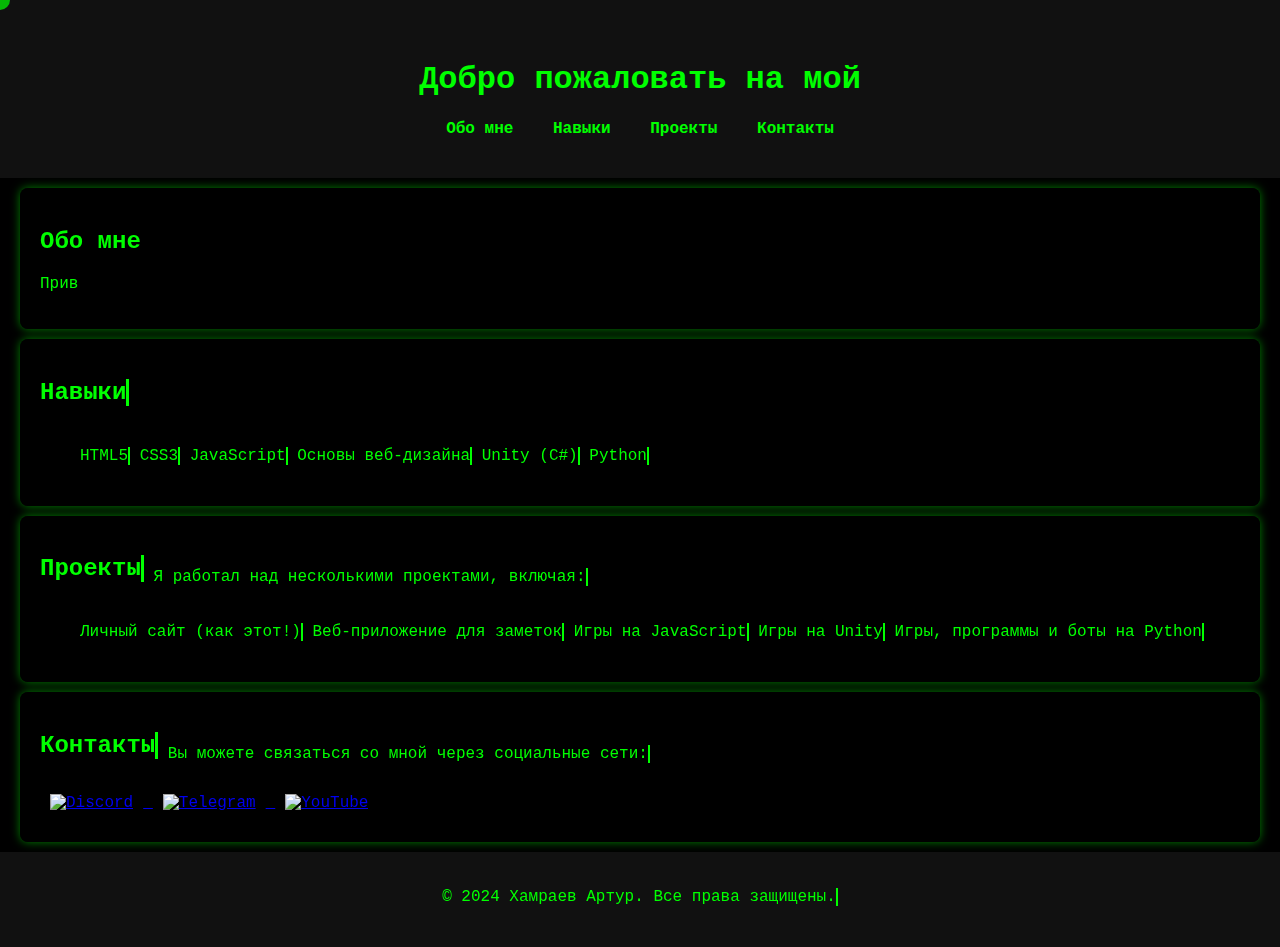
==== commit 4141b90f: "Update index.html" ====
--- a/index.html
+++ b/index.html
@@ -26,26 +26,6 @@
             z-index: 2;
         }
 
-        /* Анимация печатания текста */
-        header h1 {
-            font-size: 2.5em;
-            white-space: nowrap;
-            overflow: hidden;
-            border-right: .15em solid #00ff00;
-            width: 0;
-            animation: typing 3s steps(30, end) forwards, blink-caret .75s step-end infinite;
-        }
-
-        @keyframes typing {
-            from { width: 0 }
-            to { width: 100% }
-        }
-
-        @keyframes blink-caret {
-            from, to { border-color: transparent }
-            50% { border-color: #00ff00; }
-        }
-
         /* Навигация */
         nav {
             margin-top: 20px;
@@ -168,6 +148,33 @@
             overflow: hidden;
             z-index: 0;
         }
+
+        /* Эффект печатания */
+        .typewriter {
+            display: inline-block;
+            border-right: .15em solid #00ff00;
+            white-space: nowrap;
+            overflow: hidden;
+        }
+
+        @keyframes typing {
+            from { width: 0 }
+            to { width: 100% }
+        }
+
+        @keyframes blink-caret {
+            from, to { border-color: transparent }
+            50% { border-color: #00ff00; }
+        }
+
+        /* Применяем анимацию печатания к элементам с классом typewriter */
+        .typewriter-effect {
+            display: inline-block;
+            overflow: hidden;
+            border-right: .15em solid #00ff00;
+            white-space: nowrap;
+            animation: typing 4s steps(40, end), blink-caret .75s step-end infinite;
+        }
     </style>
 </head>
 <body>
@@ -176,7 +183,7 @@
     <div id="background"></div>
 
     <header>
-        <h1>Добро пожаловать на мой сайт!</h1>
+        <h1 class="typewriter-effect">Добро пожаловать на мой сайт!</h1>
         <nav>
             <a href="#about">Обо мне</a>
             <a href="#skills">Навыки</a>
@@ -186,37 +193,37 @@
     </header>
 
     <section id="about">
-        <h2>Обо мне</h2>
-        <p>Привет! Меня зовут Хамраев Артур. Я начинающий программист, и я изучал программирование, начиная с HTML, CSS и JavaScript. Я использовал все эти технологии для создания веб-сайтов и приложений. В моих проектах я стремлюсь применять лучшие практики и создавать качественный код.</p>
+        <h2 class="typewriter-effect">Обо мне</h2>
+        <p class="typewriter-effect">Привет! Меня зовут Хамраев Артур. Я начинающий программист, и я изучал программирование, начиная с HTML, CSS и JavaScript. Я использовал все эти технологии для создания веб-сайтов и приложений. В моих проектах я стремлюсь применять лучшие практики и создавать качественный код.</p>
     </section>
 
     <section id="skills">
-        <h2>Навыки</h2>
+        <h2 class="typewriter-effect">Навыки</h2>
         <ul>
-            <li>HTML5</li>
-            <li>CSS3</li>
-            <li>JavaScript</li>
-            <li>Основы веб-дизайна</li>
-            <li>Unity (C#)</li>
-            <li>Python</li>
+            <li class="typewriter-effect">HTML5</li>
+            <li class="typewriter-effect">CSS3</li>
+            <li class="typewriter-effect">JavaScript</li>
+            <li class="typewriter-effect">Основы веб-дизайна</li>
+            <li class="typewriter-effect">Unity (C#)</li>
+            <li class="typewriter-effect">Python</li>
         </ul>
     </section>
 
     <section id="projects">
-        <h2>Проекты</h2>
-        <p>Я работал над несколькими проектами, включая:</p>
+        <h2 class="typewriter-effect">Проекты</h2>
+        <p class="typewriter-effect">Я работал над несколькими проектами, включая:</p>
         <ul>
-            <li>Личный сайт (как этот!)</li>
-            <li>Веб-приложение для заметок</li>
-            <li>Игры на JavaScript</li>
-            <li>Игры на Unity</li>
-            <li>Игры, программы и боты на Python</li>
+            <li class="typewriter-effect">Личный сайт (как этот!)</li>
+            <li class="typewriter-effect">Веб-приложение для заметок</li>
+            <li class="typewriter-effect">Игры на JavaScript</li>
+            <li class="typewriter-effect">Игры на Unity</li>
+            <li class="typewriter-effect">Игры, программы и боты на Python</li>
         </ul>
     </section>
 
     <section id="contact">
-        <h2>Контакты</h2>
-        <p>Вы можете связаться со мной через социальные сети:</p>
+        <h2 class="typewriter-effect">Контакты</h2>
+        <p class="typewriter-effect">Вы можете связаться со мной через социальные сети:</p>
         <div class="social-links">
             <a href="https://discord.gg/RyvQ6aSgc7" target="_blank">
                 <img src="https://img.icons8.com/?size=512&id=30998&format=png" alt="Discord">
@@ -231,13 +238,41 @@
     </section>
 
     <footer>
-        <p>© 2024 Хамраев Артур. Все права защищены.</p>
+        <p class="typewriter-effect">© 2024 Хамраев Артур. Все права защищены.</p>
     </footer>
 
     <!-- Кастомный курсор -->
     <div class="custom-cursor" id="customCursor"></div>
 
     <script>
+        // Функция для эффекта печатания
+        function typeWriter(element, speed = 50) {
+            const text = element.textContent;
+            element.textContent = '';
+            element.classList.remove('typewriter-effect');
+            let i = 0;
+            function type() {
+                if (i < text.length) {
+                    element.textContent += text.charAt(i);
+                    i++;
+                    setTimeout(type, speed);
+                } else {
+                    element.classList.remove('typewriter-effect');
+                }
+            }
+            type();
+        }
+
+        // Применяем эффект печатания ко всем элементам с классом typewriter-effect
+        document.addEventListener('DOMContentLoaded', () => {
+            const elements = document.querySelectorAll('.typewriter-effect');
+            elements.forEach((el, index) => {
+                setTimeout(() => {
+                    typeWriter(el, 30);
+                }, index * 300); // Задержка между элементами
+            });
+        });
+
         // Кастомный курсор и следы
         const cursor = document.getElementById('customCursor');
 
@@ -295,9 +330,7 @@
                 }
             });
         });
-
-        // Анимация печатания текста уже реализована через CSS
-
     </script>
+
 </body>
 </html>
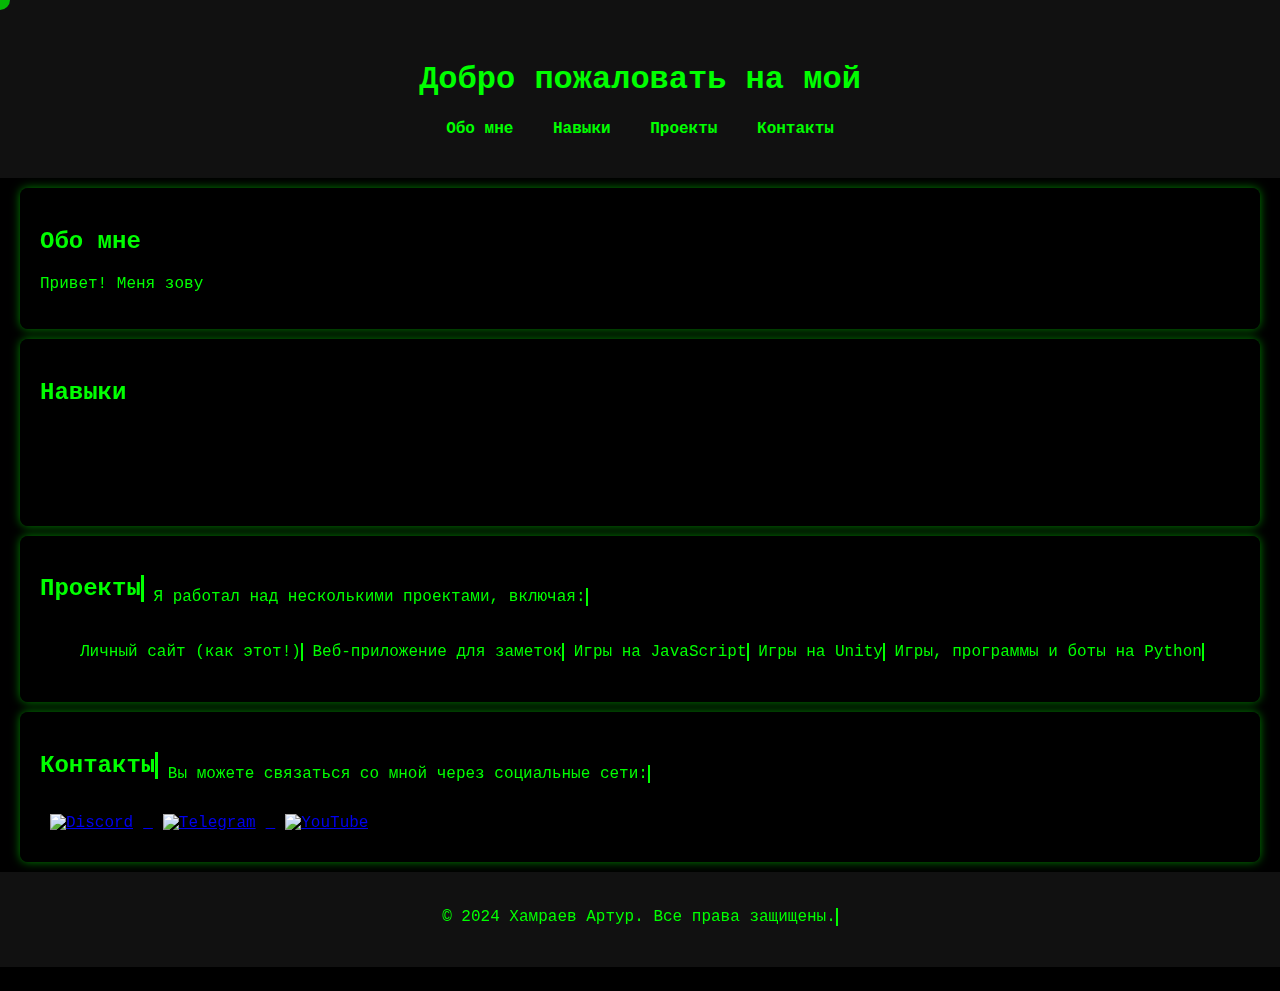
==== commit 810c657a: "Update index.html" ====
--- a/index.html
+++ b/index.html
@@ -167,13 +167,35 @@
             50% { border-color: #00ff00; }
         }
 
-        /* Применяем анимацию печатания к элементам с классом typewriter */
+        /* Применяем анимацию печатания к элементам с классом typewriter-effect */
         .typewriter-effect {
             display: inline-block;
             overflow: hidden;
             border-right: .15em solid #00ff00;
             white-space: nowrap;
             animation: typing 4s steps(40, end), blink-caret .75s step-end infinite;
+        }
+
+        /* Стили для иконок в навыках */
+        .skill-item {
+            display: flex;
+            align-items: center;
+            margin-bottom: 10px;
+            opacity: 0; /* Начальная невидимость для анимации */
+            animation: fadeIn 0.5s forwards;
+        }
+
+        .skill-item img {
+            width: 24px;
+            height: 24px;
+            margin-right: 10px;
+        }
+
+        /* Анимация появления навыков */
+        @keyframes fadeIn {
+            to {
+                opacity: 1;
+            }
         }
     </style>
 </head>
@@ -200,12 +222,26 @@
     <section id="skills">
         <h2 class="typewriter-effect">Навыки</h2>
         <ul>
-            <li class="typewriter-effect">HTML5</li>
-            <li class="typewriter-effect">CSS3</li>
-            <li class="typewriter-effect">JavaScript</li>
-            <li class="typewriter-effect">Основы веб-дизайна</li>
-            <li class="typewriter-effect">Unity (C#)</li>
-            <li class="typewriter-effect">Python</li>
+            <li class="skill-item typewriter-effect">
+                <img src="https://cdn-icons-png.flaticon.com/512/5968/5968267.png" alt="HTML5">
+                HTML5
+            </li>
+            <li class="skill-item typewriter-effect">
+                <img src="https://cdn-icons-png.flaticon.com/512/5968/5968242.png" alt="CSS3">
+                CSS3
+            </li>
+            <li class="skill-item typewriter-effect">
+                <img src="https://cdn-icons-png.flaticon.com/512/5968/5968292.png" alt="JavaScript">
+                JavaScript
+            </li>
+            <li class="skill-item typewriter-effect">
+                <img src="https://upload.wikimedia.org/wikipedia/ru/a/a3/Unity_Logo.png" alt="Unity">
+                Unity (C#)
+            </li>
+            <li class="skill-item typewriter-effect">
+                <img src="https://cdn-icons-png.flaticon.com/512/5968/5968350.png" alt="Python">
+                Python
+            </li>
         </ul>
     </section>
 
@@ -269,7 +305,7 @@
             elements.forEach((el, index) => {
                 setTimeout(() => {
                     typeWriter(el, 30);
-                }, index * 300); // Задержка между элементами
+                }, index * 100); // Задержка между элементами
             });
         });
 
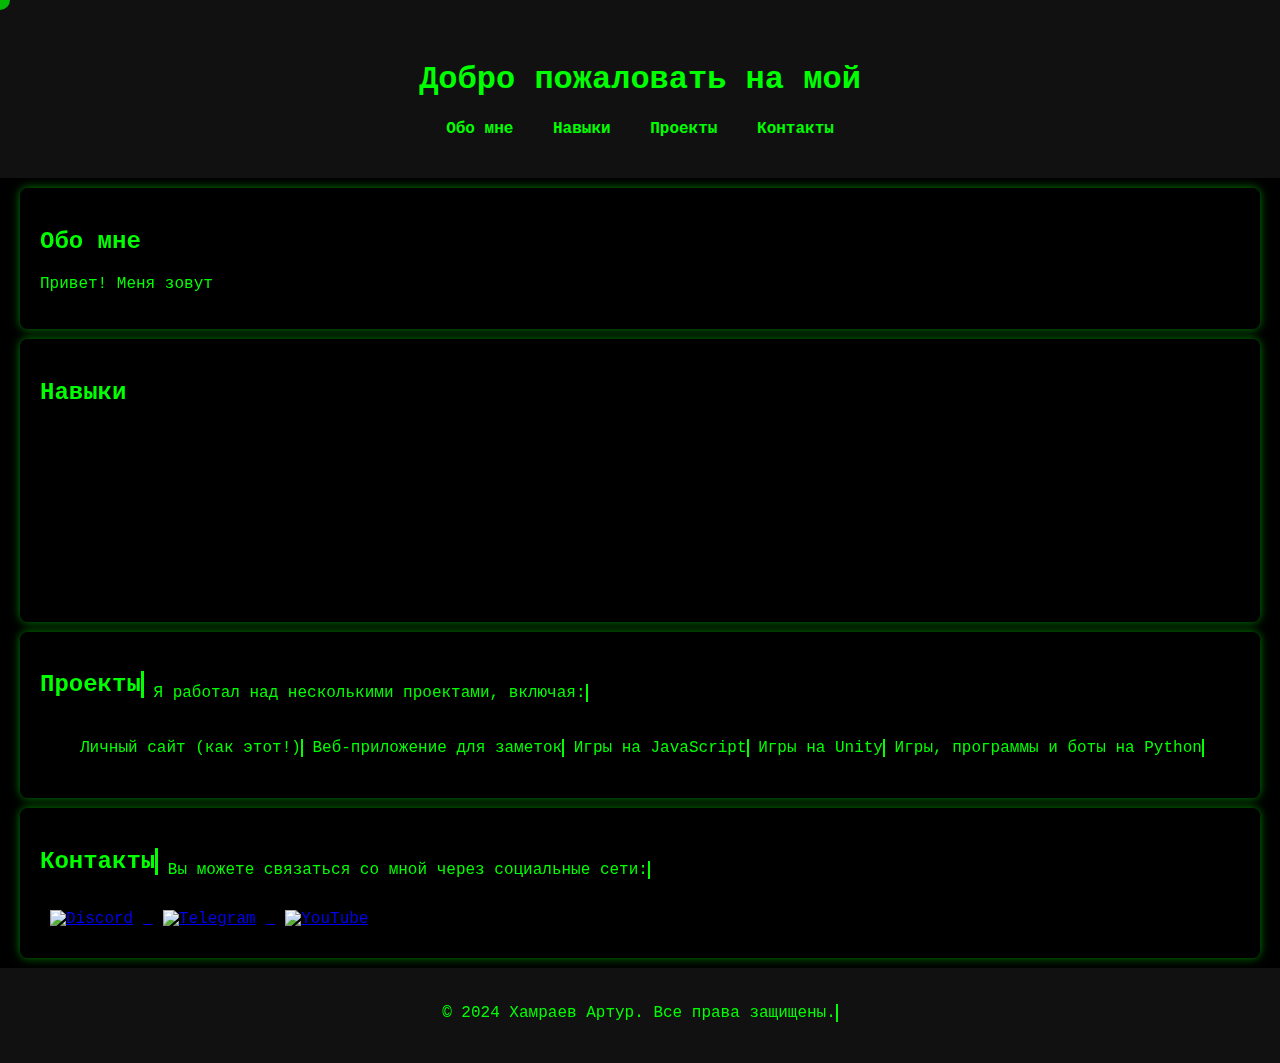
==== commit e1ab40ea: "Update index.html" ====
--- a/index.html
+++ b/index.html
@@ -150,11 +150,12 @@
         }
 
         /* Эффект печатания */
-        .typewriter {
+        .typewriter-effect {
             display: inline-block;
+            overflow: hidden;
+            white-space: nowrap;
             border-right: .15em solid #00ff00;
-            white-space: nowrap;
-            overflow: hidden;
+            animation: typing 4s steps(40, end), blink-caret .75s step-end infinite;
         }
 
         @keyframes typing {
@@ -165,15 +166,6 @@
         @keyframes blink-caret {
             from, to { border-color: transparent }
             50% { border-color: #00ff00; }
-        }
-
-        /* Применяем анимацию печатания к элементам с классом typewriter-effect */
-        .typewriter-effect {
-            display: inline-block;
-            overflow: hidden;
-            border-right: .15em solid #00ff00;
-            white-space: nowrap;
-            animation: typing 4s steps(40, end), blink-caret .75s step-end infinite;
         }
 
         /* Стили для иконок в навыках */
@@ -222,25 +214,25 @@
     <section id="skills">
         <h2 class="typewriter-effect">Навыки</h2>
         <ul>
-            <li class="skill-item typewriter-effect">
+            <li class="skill-item">
                 <img src="https://cdn-icons-png.flaticon.com/512/5968/5968267.png" alt="HTML5">
-                HTML5
-            </li>
-            <li class="skill-item typewriter-effect">
+                <span class="typewriter-effect">HTML5</span>
+            </li>
+            <li class="skill-item">
                 <img src="https://cdn-icons-png.flaticon.com/512/5968/5968242.png" alt="CSS3">
-                CSS3
-            </li>
-            <li class="skill-item typewriter-effect">
+                <span class="typewriter-effect">CSS3</span>
+            </li>
+            <li class="skill-item">
                 <img src="https://cdn-icons-png.flaticon.com/512/5968/5968292.png" alt="JavaScript">
-                JavaScript
-            </li>
-            <li class="skill-item typewriter-effect">
+                <span class="typewriter-effect">JavaScript</span>
+            </li>
+            <li class="skill-item">
                 <img src="https://upload.wikimedia.org/wikipedia/ru/a/a3/Unity_Logo.png" alt="Unity">
-                Unity (C#)
-            </li>
-            <li class="skill-item typewriter-effect">
+                <span class="typewriter-effect">Unity (C#)</span>
+            </li>
+            <li class="skill-item">
                 <img src="https://cdn-icons-png.flaticon.com/512/5968/5968350.png" alt="Python">
-                Python
+                <span class="typewriter-effect">Python</span>
             </li>
         </ul>
     </section>
